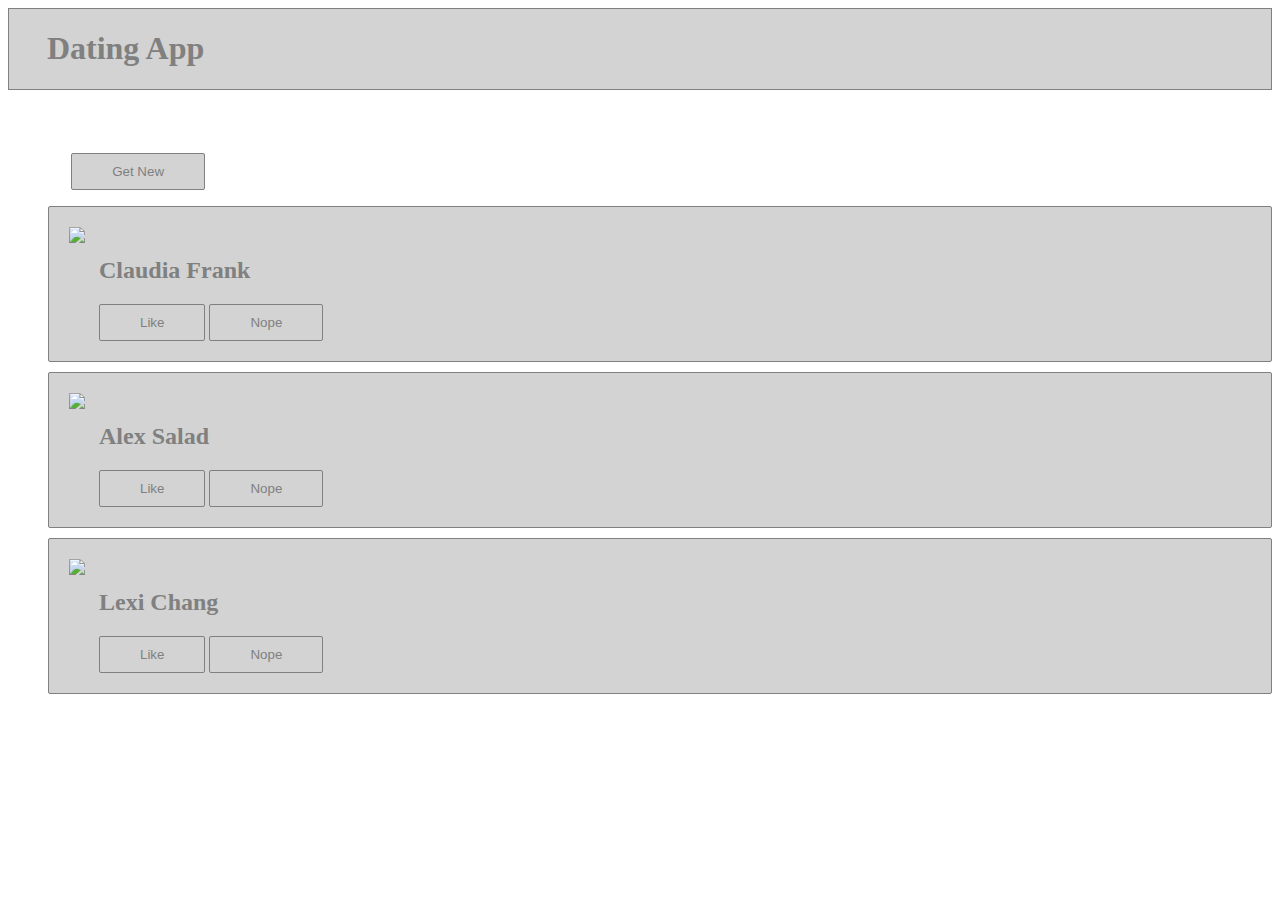
==== HW10/tumble.html @ a9098762 "Added all homework files" ====
<!DOCTYPE html>

<html>

<head>
    <link rel="stylesheet" href="tumble.css">
    <script src="tumble.js"></script>
</head>

<body>
    <header>
        <h1>Dating App</h1>
    </header>

    <button id="get">Get New</button>

    <div class="profiles">
        <ul>
            <li><img src="https://randomuser.me/api/portraits/women/40.jpg" />
                <div class="namebutton">
                    <h2>Claudia Frank</h2>
                    <button class="like">Like</button>
                    <button class="nope">Nope</button>
                </div>
            </li>
            <li>
                <img src="https://randomuser.me/api/portraits/women/52.jpg" />
                <div class="namebutton">
                    <h2>Alex Salad</h2>
                    <button class="like">Like</button>
                    <button class="nope">Nope</button>
                </div>
            </li>
            <li>
                <img src=" https://randomuser.me/api/portraits/women/85.jpg" />
                <div class="namebutton">
                    <h2>Lexi Chang</h2>
                    <button class="like">Like</button>
                    <button class="nope">Nope</button>
                </div>
            </li>
        </ul>
    </div>

</body>

</html>
---- HW10/tumble.css ----
* {
    color:gray;
}

header {
    border: 1px solid gray;
    background-color:lightgray;
    margin-bottom:5%;
    padding-left:3%;
}


li {
    border: 1px solid gray;
    background-color:lightgray;
    border-radius:2px;
    list-style:none;
    padding:20px;
    margin:10px 0;
    /*display:flex;
    justify-content:space-between;*/
}

img {
    display:inline-block;
    height:100px;
}

.namebutton {
    display:inline-block;
    margin-left:10px;
}



#get {
    border:1px solid gray;
    background-color:lightgray;
    border-radius:2px;
    padding:10px 40px;
    margin-left:5%;
}

.like {
    border:1px solid gray;
    background-color:lightgray;
    border-radius:2px;
    padding:10px 40px;
}

.nope {
    border:1px solid gray;
    background-color:lightgray;
    border-radius:2px;
    padding:10px 40px;
}
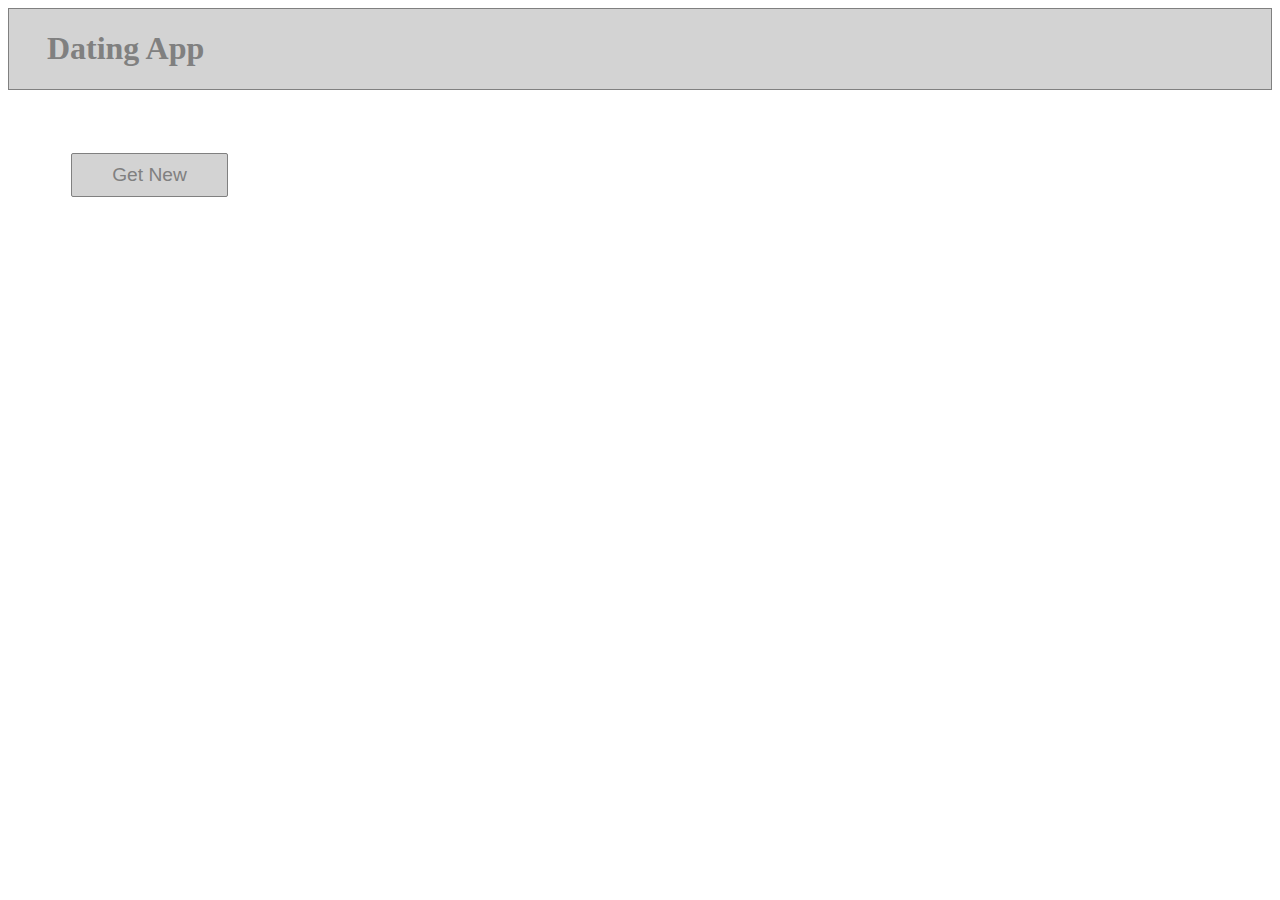
==== commit 1bb1d831: "Added solid framework" ====
--- a/HW10/tumble.html
+++ b/HW10/tumble.html
@@ -5,6 +5,7 @@
 <head>
     <link rel="stylesheet" href="tumble.css">
     <script src="tumble.js"></script>
+    <title>Tumble: Date Better!</title>
 </head>
 
 <body>
@@ -14,9 +15,8 @@
 
     <button id="get">Get New</button>
 
-    <div class="profiles">
         <ul>
-            <li><img src="https://randomuser.me/api/portraits/women/40.jpg" />
+            <!--<li><img src="https://randomuser.me/api/portraits/women/40.jpg" />
                 <div class="namebutton">
                     <h2>Claudia Frank</h2>
                     <button class="like">Like</button>
@@ -37,8 +37,7 @@
                     <h2>Lexi Chang</h2>
                     <button class="like">Like</button>
                     <button class="nope">Nope</button>
-                </div>
-            </li>
+            </li>-->
         </ul>
     </div>
 
--- a/HW10/tumble.css
+++ b/HW10/tumble.css
@@ -9,14 +9,18 @@
     padding-left:3%;
 }
 
+.fade {
+    opacity:0.5;
+}
 
 li {
     border: 1px solid gray;
     background-color:lightgray;
     border-radius:2px;
     list-style:none;
-    padding:20px;
-    margin:10px 0;
+    padding:12px;
+    margin:8px 0;
+    margin-right:5%;
     /*display:flex;
     justify-content:space-between;*/
 }
@@ -24,11 +28,14 @@
 img {
     display:inline-block;
     height:100px;
+    border-radius:2px;
+    border:1px solid gray;
 }
 
 .namebutton {
     display:inline-block;
     margin-left:10px;
+    /*margin-top:20px;*/
 }
 
 
@@ -39,6 +46,7 @@
     border-radius:2px;
     padding:10px 40px;
     margin-left:5%;
+    font-size:1.2em;
 }
 
 .like {
